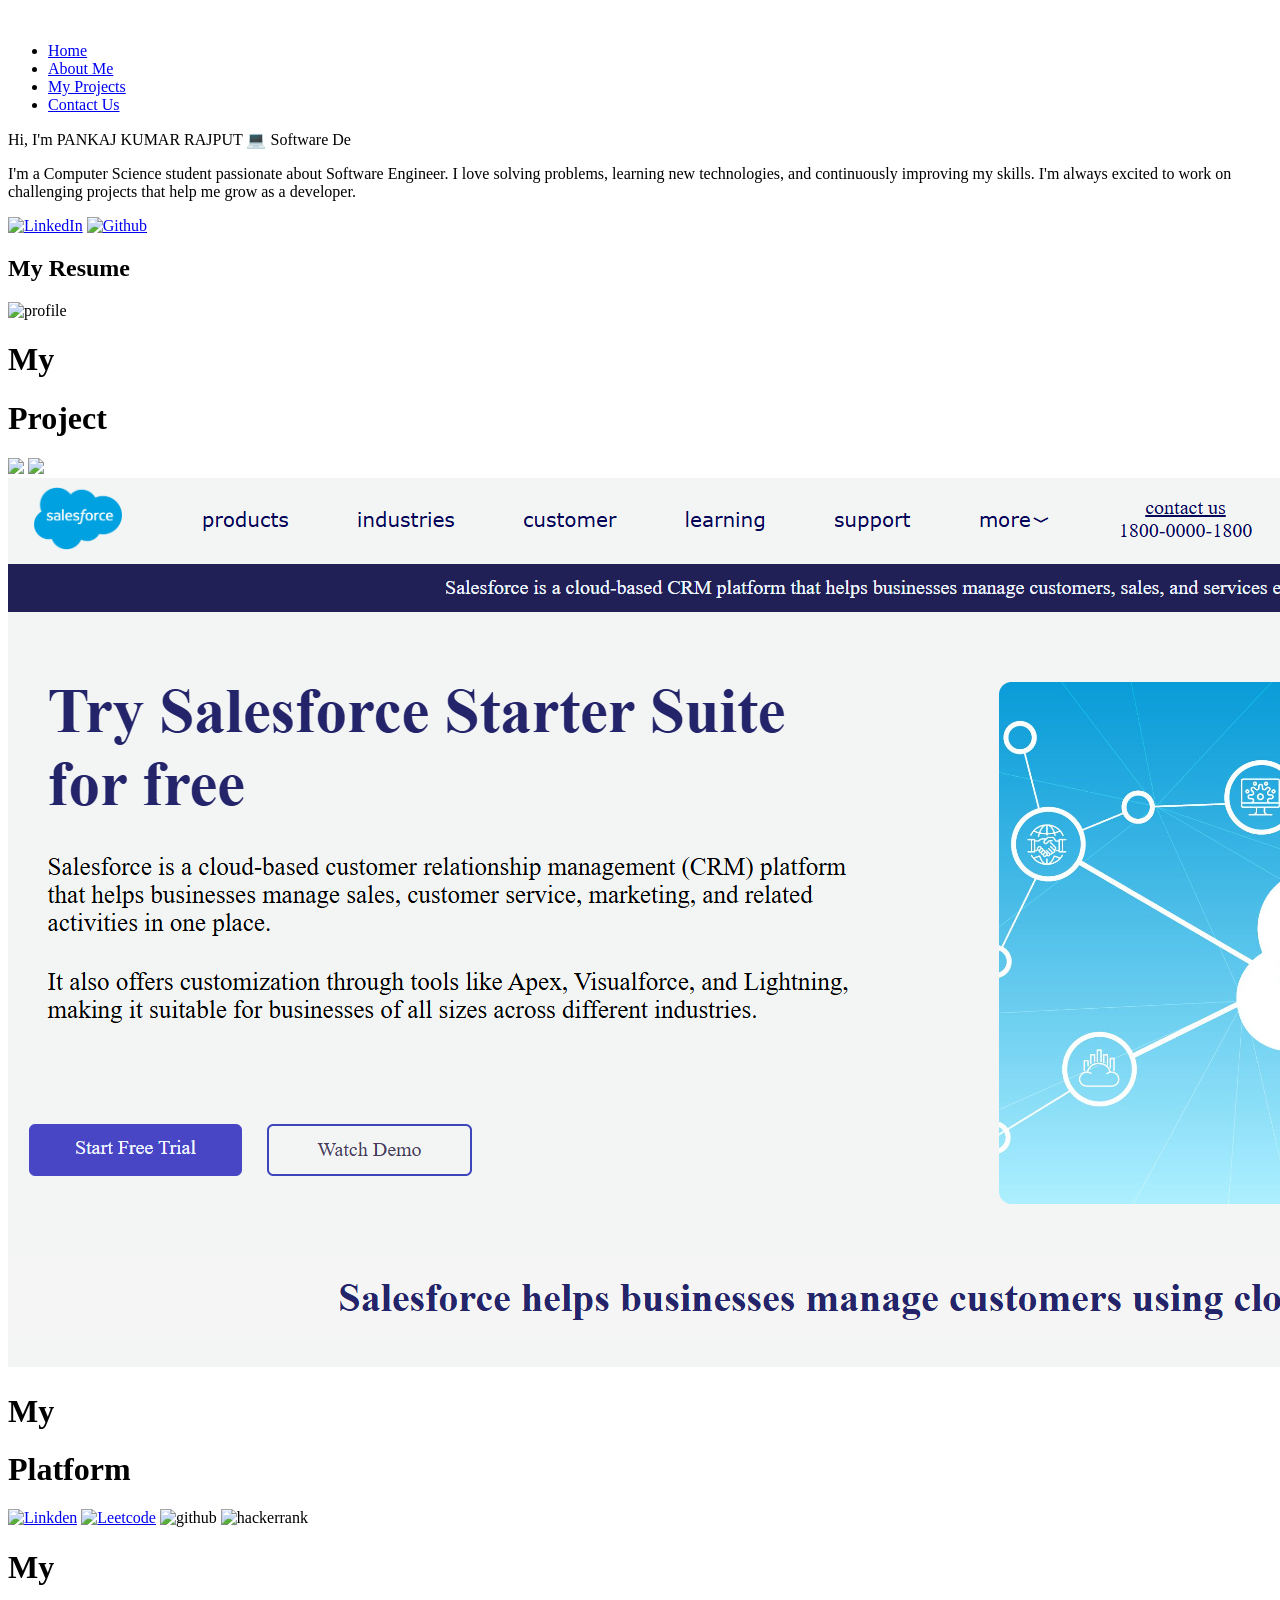
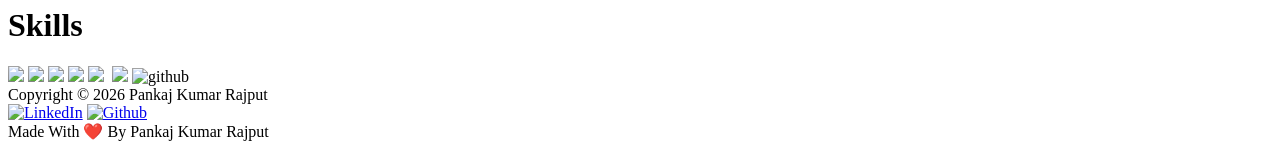
==== index.html @ b7a6cf40 "my portfolio" ====
<!DOCTYPE html>
<html lang="en">

<head>
    <meta charset="UTF-8">
    <meta name="viewport" content="width=device-width, initial-scale=1.0">
    <link rel="stylesheet" href="style.css">
    <link rel="preconnect" href="https://fonts.googleapis.com">
    <link rel="preconnect" href="https://fonts.gstatic.com" crossorigin>
    <link href="https://fonts.googleapis.com/css2?family=Poppins:wght@300;400;500;600;700;800&display=swap"
        rel="stylesheet">
    <title> Pankaj_portfolio</title>
</head>

<body>
    <header>
        <nav>
            <img src="https://res.cloudinary.com/w6q3p54a/image/upload/v1785522850/name_logo_dlcgnm.png" alt="">
            <div>
                <ul id>
                    <li><a href="index.html">Home</a></li>
                    <li><a href="About.html">About Me</a></li>
                    <li><a href="#projects">My Projects</a></li>
                    <li><a href="Contact.html">Contact Us</a></li>
                </ul>
            </div>
        </nav>
    </header>
    <div class="fakeheader"></div>
    <section class="main">
        <div class="spans">
            <span>Hi, I'm </span>
            <span>PANKAJ KUMAR RAJPUT</span>
            <span id = "typing">Frontend Developer | CSE Student</span>
            <p>I'm a Computer Science student passionate about
                Software Engineer. I love solving problems,
                learning new technologies, and continuously improving my
                skills. I'm always excited to work on challenging projects
                that help me grow as a developer.</p>

            <div class="socialmedia">
                <a href="https://www.linkedin.com/in/pankaj-kumar-rajput-108964381/"><img src="https://res.cloudinary.com/w6q3p54a/image/upload/v1786182170/linkdin_logo_zkwaji.png"
                        alt="LinkedIn"></a>
                <a href="https://github.com/pankajkumar0202"><img src="https://res.cloudinary.com/w6q3p54a/image/upload/v1786181733/github_logo_jincsy.png" alt="Github"></a>
            </div>

            <h2>My Resume</h2>

        </div>

        <div class="secImg">
            <img src="https://res.cloudinary.com/w6q3p54a/image/upload/v1785523000/circle_photo_drlz8g.png"
                alt="profile">
        </div>
    </section>
    <div class="second-section" id="projects">
        <div class="heading">
            <h1>My</h1>
            <h1>Project</h1>
        </div>
        <div class="project">
            <a href=""><img
                    src="https://res.cloudinary.com/w6q3p54a/image/upload/v1785863701/Screenshot_2026-08-04_224220_smucod.png"></a>
                     <img
                    src="https://res.cloudinary.com/w6q3p54a/image/upload/v1785610130/Screenshot_2026-08-02_001630_clujbb.png">
                <img src="https://res.cloudinary.com/w6q3p54a/image/upload/v1785610124/Screenshot_2026-08-02_001618_g2d5j7.png"
                    alt="">
            <div class="project2">
                 <img src="Screenshot 2026-03-03 004940.png">
            </div>

        </div>
    </div>

    <div class="third-section">
        <div class="heading">
            <h1>My</h1>
            <h1>Platform</h1>
        </div>
        <div class="platform">
            <a href="https://www.linkedin.com/in/pankaj-kumar-rajput-108964381/">
                <img src="https://res.cloudinary.com/w6q3p54a/image/upload/v1786182170/linkdin_logo_zkwaji.png" alt="Linkden"></a>
            <a href="https://leetcode.com/u/Pankajkumar02/"><img src="https://res.cloudinary.com/w6q3p54a/image/upload/v1786181576/leetcode_logo_qrk9oc.png" alt="Leetcode"></a>
            <img src="https://res.cloudinary.com/w6q3p54a/image/upload/v1786181733/github_logo_jincsy.png" alt="github">
            <img src="https://res.cloudinary.com/w6q3p54a/image/upload/v1786181665/hackerrank_logo_d5nk4y.avif" alt="hackerrank">
        </div>


    </div>
    <div class="fourth-section">
        <div class="heading">
            <h1>My</h1>
            <h1>Skills</h1>
        </div>
        <div class="skills">
            <img src="https://res.cloudinary.com/w6q3p54a/image/upload/v1785413427/c_image_mfl2be.png">
            <img src="https://res.cloudinary.com/w6q3p54a/image/upload/v1786181685/java_image_e9pdwm.png">
            <img src="https://res.cloudinary.com/w6q3p54a/image/upload/v1786181720/C_Logo_vxd1qz.png">
            <img src="https://res.cloudinary.com/w6q3p54a/image/upload/v1786181638/html_logo_aj2pwg.png">
            <img src="https://res.cloudinary.com/w6q3p54a/image/upload/v1786181700/css_logo_vcjiel.png">
            <img src="https://res.cloudinary.com/w6q3p54a/image/upload/v1785581686/vs_code_logo_hayvtu.jpg" alt="">
            <img src="https://res.cloudinary.com/w6q3p54a/image/upload/v1785581695/git-icon-logo_qfbbxa.svg">
            <img src="https://res.cloudinary.com/w6q3p54a/image/upload/v1786181733/github_logo_jincsy.png" alt="github">
        </div>

    </div>
    <div class="footer">
        <span>Copyright © 2026 Pankaj Kumar Rajput</span>
        <div class="socialmedia">
            <a href="https://www.linkedin.com/in/pankaj-kumar-rajput-108964381/"><img src="https://res.cloudinary.com/w6q3p54a/image/upload/v1786182170/linkdin_logo_zkwaji.png"
                    alt="LinkedIn"></a>
            <a href="https://github.com/pankajkumar0202"><img src="https://res.cloudinary.com/w6q3p54a/image/upload/v1786181733/github_logo_jincsy.png" alt="Github"></a>
        </div>
        <span>Made With ❤️ By Pankaj Kumar Rajput</span>
    </div>



    <script>let roles = [
            "💻 Software Developer",
            "☁️ Cloud Engineer",
            "🧠 DSA Enthusiast"
        ];

        let role = 0;      // Current role
        let letter = 0;    // Current letter

        function type() {

            // Show current text letter by letter
            document.getElementById("typing").innerHTML =
                roles[role].slice(0, letter);

            letter++;

            // If full text is typed
            if (letter > roles[role].length) {

                // Wait for 2 seconds
                setTimeout(function () {

                    // Move to next role
                    role++;

                    // If last role finished, start again
                    if (role == roles.length) {
                        role = 0;
                    }

                    // Start typing from first letter
                    letter = 0;

                    type();

                }, 2000);

            }
            else {
                // Keep typing every 100ms
                setTimeout(type, 100);
            }

        }
        type();
    </script>

</body>

</html>
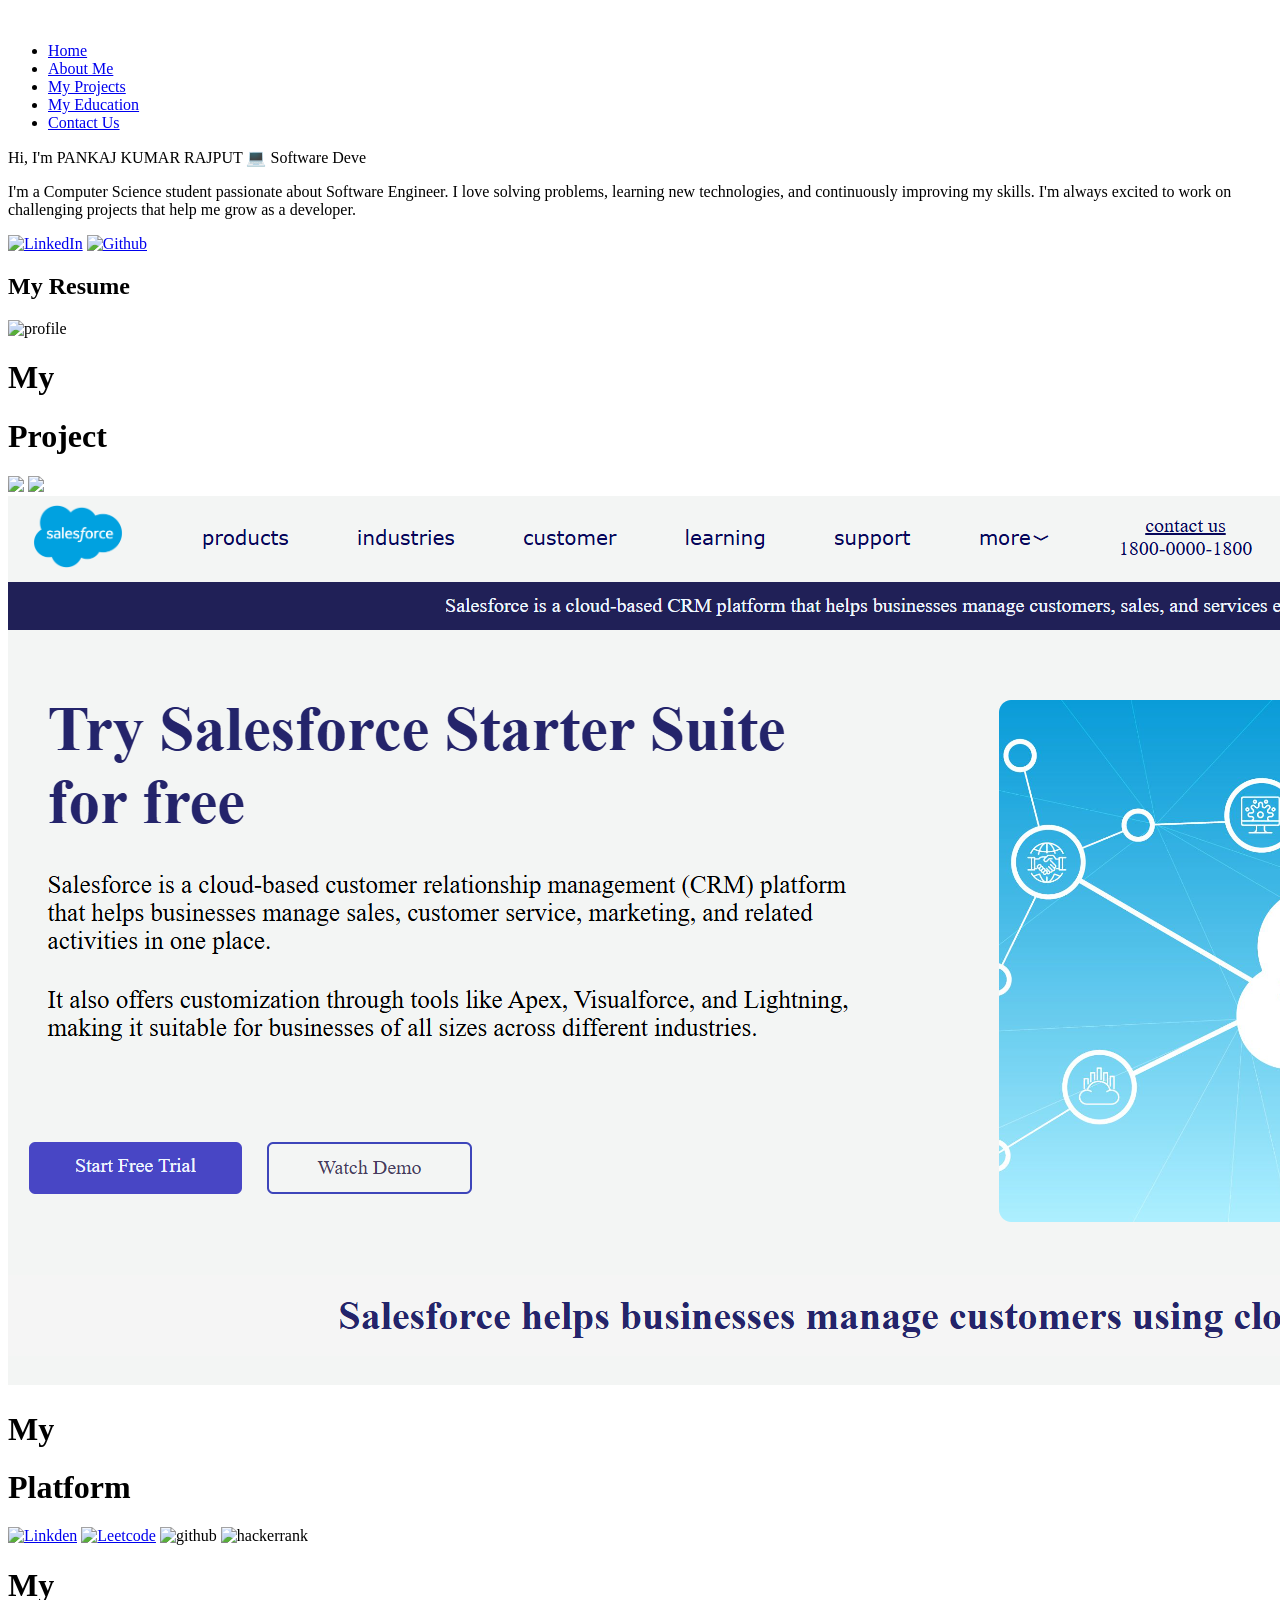
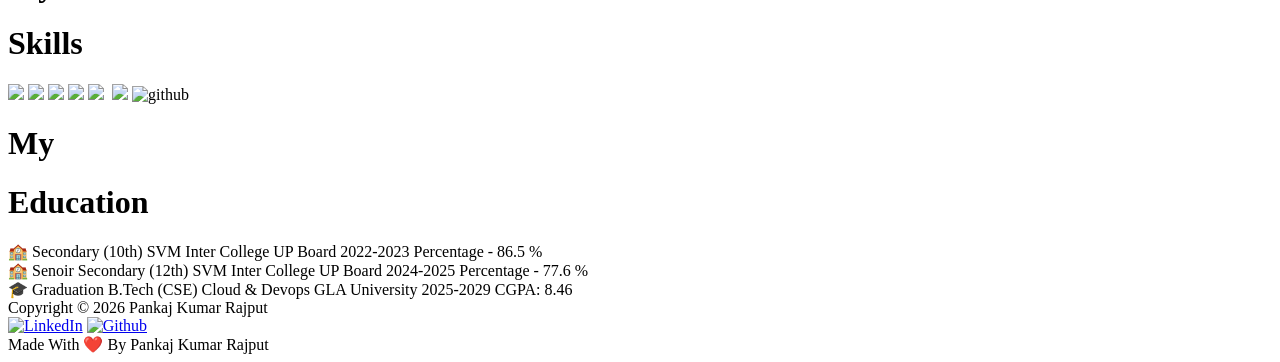
==== commit 2a4d6038: "change portfolio" ====
--- a/index.html
+++ b/index.html
@@ -21,6 +21,7 @@
                     <li><a href="index.html">Home</a></li>
                     <li><a href="About.html">About Me</a></li>
                     <li><a href="#projects">My Projects</a></li>
+                    <li><a href="#education-box">My Education</a></li>
                     <li><a href="Contact.html">Contact Us</a></li>
                 </ul>
             </div>
@@ -31,7 +32,7 @@
         <div class="spans">
             <span>Hi, I'm </span>
             <span>PANKAJ KUMAR RAJPUT</span>
-            <span id = "typing">Frontend Developer | CSE Student</span>
+            <span id="typing">Frontend Developer | CSE Student</span>
             <p>I'm a Computer Science student passionate about
                 Software Engineer. I love solving problems,
                 learning new technologies, and continuously improving my
@@ -39,9 +40,12 @@
                 that help me grow as a developer.</p>
 
             <div class="socialmedia">
-                <a href="https://www.linkedin.com/in/pankaj-kumar-rajput-108964381/"><img src="https://res.cloudinary.com/w6q3p54a/image/upload/v1786182170/linkdin_logo_zkwaji.png"
+                <a href="https://www.linkedin.com/in/pankaj-kumar-rajput-108964381/"><img
+                        src="https://res.cloudinary.com/w6q3p54a/image/upload/v1786182170/linkdin_logo_zkwaji.png"
                         alt="LinkedIn"></a>
-                <a href="https://github.com/pankajkumar0202"><img src="https://res.cloudinary.com/w6q3p54a/image/upload/v1786181733/github_logo_jincsy.png" alt="Github"></a>
+                <a href="https://github.com/pankajkumar0202"><img
+                        src="https://res.cloudinary.com/w6q3p54a/image/upload/v1786181733/github_logo_jincsy.png"
+                        alt="Github"></a>
             </div>
 
             <h2>My Resume</h2>
@@ -49,7 +53,7 @@
         </div>
 
         <div class="secImg">
-            <img src="https://res.cloudinary.com/w6q3p54a/image/upload/v1785523000/circle_photo_drlz8g.png"
+            <img src="https://res.cloudinary.com/w6q3p54a/image/upload/v1786989139/portfolio-img3_gss8xq.png"
                 alt="profile">
         </div>
     </section>
@@ -61,12 +65,12 @@
         <div class="project">
             <a href=""><img
                     src="https://res.cloudinary.com/w6q3p54a/image/upload/v1785863701/Screenshot_2026-08-04_224220_smucod.png"></a>
-                     <img
-                    src="https://res.cloudinary.com/w6q3p54a/image/upload/v1785610130/Screenshot_2026-08-02_001630_clujbb.png">
-                <img src="https://res.cloudinary.com/w6q3p54a/image/upload/v1785610124/Screenshot_2026-08-02_001618_g2d5j7.png"
-                    alt="">
+            <img
+                src="https://res.cloudinary.com/w6q3p54a/image/upload/v1785610130/Screenshot_2026-08-02_001630_clujbb.png">
+            <img src="https://res.cloudinary.com/w6q3p54a/image/upload/v1785610124/Screenshot_2026-08-02_001618_g2d5j7.png"
+                alt="">
             <div class="project2">
-                 <img src="Screenshot 2026-03-03 004940.png">
+                <img src="Screenshot 2026-03-03 004940.png">
             </div>
 
         </div>
@@ -79,10 +83,14 @@
         </div>
         <div class="platform">
             <a href="https://www.linkedin.com/in/pankaj-kumar-rajput-108964381/">
-                <img src="https://res.cloudinary.com/w6q3p54a/image/upload/v1786182170/linkdin_logo_zkwaji.png" alt="Linkden"></a>
-            <a href="https://leetcode.com/u/Pankajkumar02/"><img src="https://res.cloudinary.com/w6q3p54a/image/upload/v1786181576/leetcode_logo_qrk9oc.png" alt="Leetcode"></a>
+                <img src="https://res.cloudinary.com/w6q3p54a/image/upload/v1786182170/linkdin_logo_zkwaji.png"
+                    alt="Linkden"></a>
+            <a href="https://leetcode.com/u/Pankajkumar02/"><img
+                    src="https://res.cloudinary.com/w6q3p54a/image/upload/v1786181576/leetcode_logo_qrk9oc.png"
+                    alt="Leetcode"></a>
             <img src="https://res.cloudinary.com/w6q3p54a/image/upload/v1786181733/github_logo_jincsy.png" alt="github">
-            <img src="https://res.cloudinary.com/w6q3p54a/image/upload/v1786181665/hackerrank_logo_d5nk4y.avif" alt="hackerrank">
+            <img src="https://res.cloudinary.com/w6q3p54a/image/upload/v1786181665/hackerrank_logo_d5nk4y.avif"
+                alt="hackerrank">
         </div>
 
 
@@ -104,12 +112,48 @@
         </div>
 
     </div>
+    <div class="fifth-section" id="education-box">
+        <div class="heading">
+            <h1>My</h1>
+            <h1>Education</h1>
+        </div>
+        <div class="education">
+            <div class="box1">
+                <span id="logo">🏫</span>
+                <span>Secondary (10th)</span>
+                <span>SVM Inter College</span>
+                <span>UP Board</span>
+                <span>2022-2023</span>
+                <span>Percentage - 86.5 %</span>
+
+            </div>
+            <div class="box2">
+                <span id="logo">🏫</span>
+                <span>Senoir Secondary (12th)</span>
+                <span>SVM Inter College</span>
+                <span>UP Board</span>
+                <span>2024-2025</span>
+                <span>Percentage - 77.6 %</span>
+            </div>
+            <div class="box3">
+                <span id="logo">🎓</span>
+                <span>Graduation</span>
+                <span>B.Tech (CSE) Cloud & Devops</span>
+                <span>GLA University</span>
+                <span>2025-2029</span>
+                <span>CGPA: 8.46</span>
+            </div>
+        </div>
+    </div>
     <div class="footer">
         <span>Copyright © 2026 Pankaj Kumar Rajput</span>
         <div class="socialmedia">
-            <a href="https://www.linkedin.com/in/pankaj-kumar-rajput-108964381/"><img src="https://res.cloudinary.com/w6q3p54a/image/upload/v1786182170/linkdin_logo_zkwaji.png"
+            <a href="https://www.linkedin.com/in/pankaj-kumar-rajput-108964381/"><img
+                    src="https://res.cloudinary.com/w6q3p54a/image/upload/v1786182170/linkdin_logo_zkwaji.png"
                     alt="LinkedIn"></a>
-            <a href="https://github.com/pankajkumar0202"><img src="https://res.cloudinary.com/w6q3p54a/image/upload/v1786181733/github_logo_jincsy.png" alt="Github"></a>
+            <a href="https://github.com/pankajkumar0202"><img
+                    src="https://res.cloudinary.com/w6q3p54a/image/upload/v1786181733/github_logo_jincsy.png"
+                    alt="Github"></a>
         </div>
         <span>Made With ❤️ By Pankaj Kumar Rajput</span>
     </div>
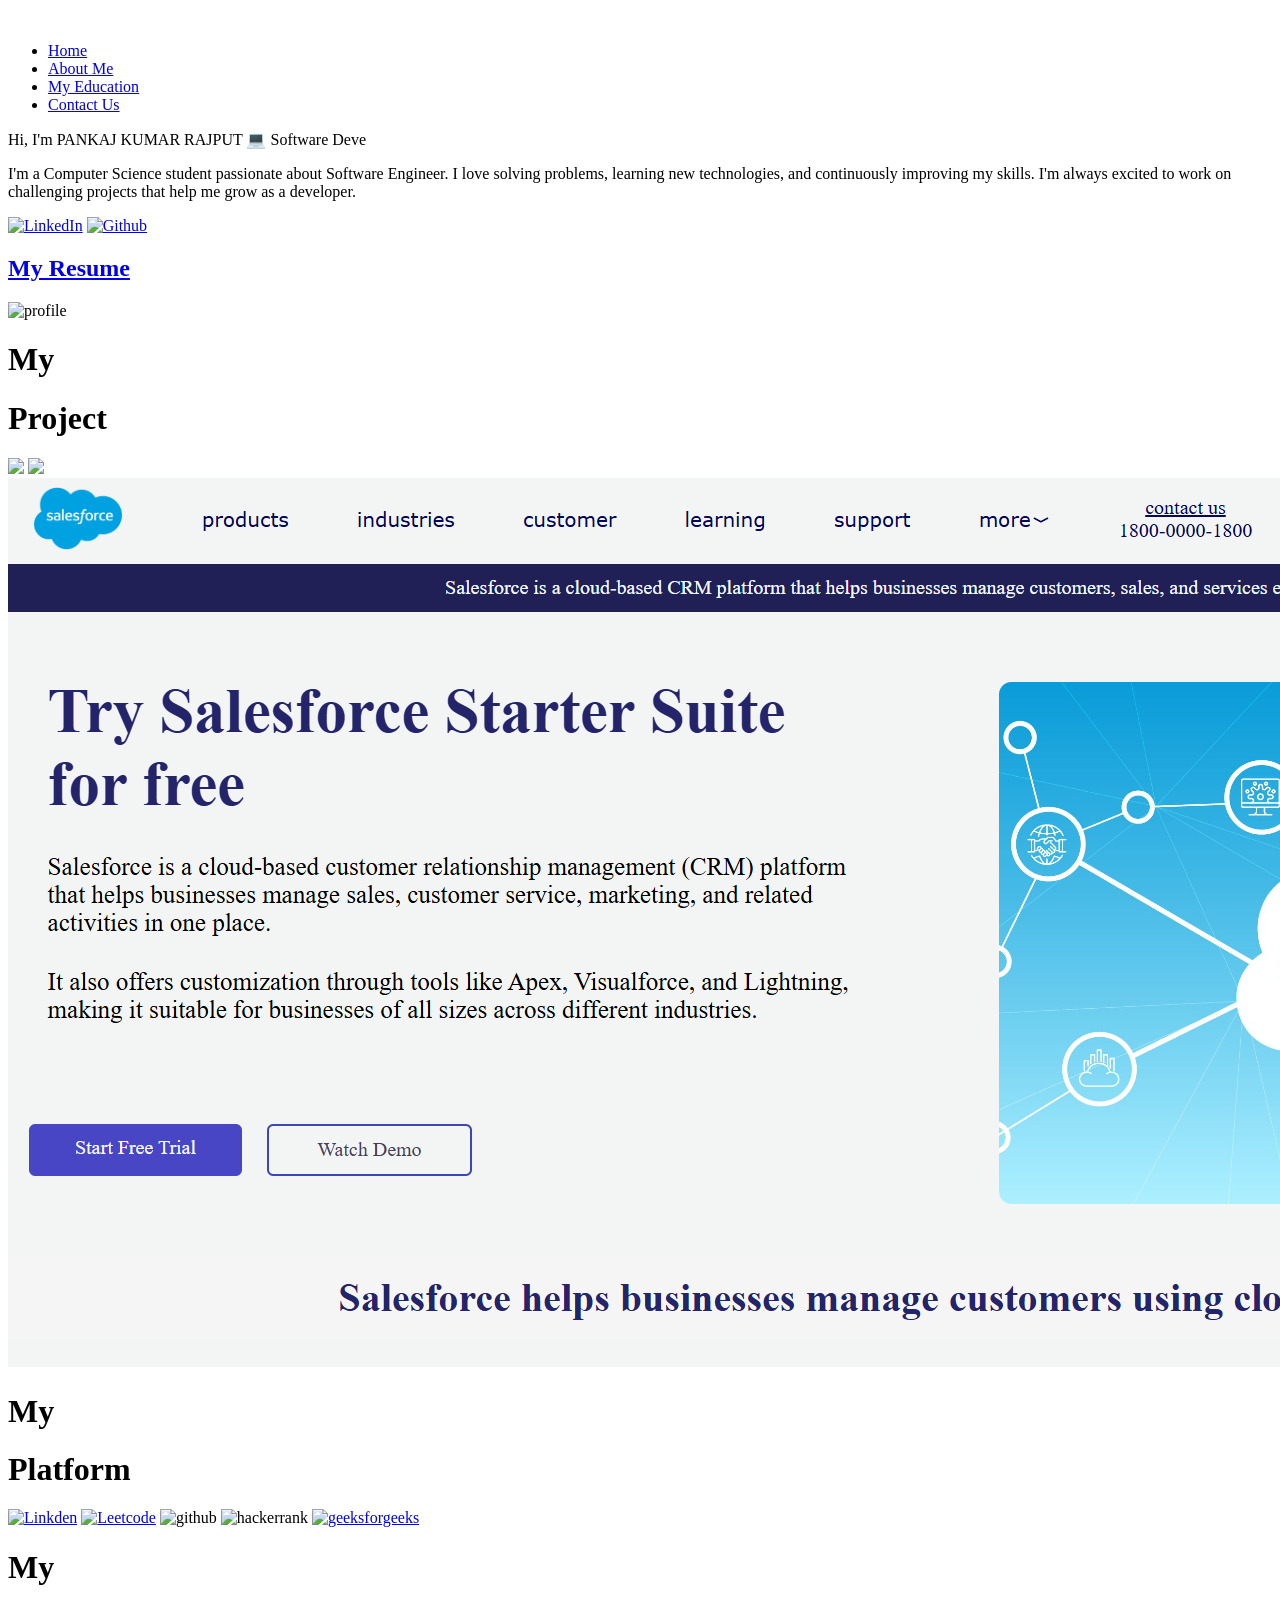
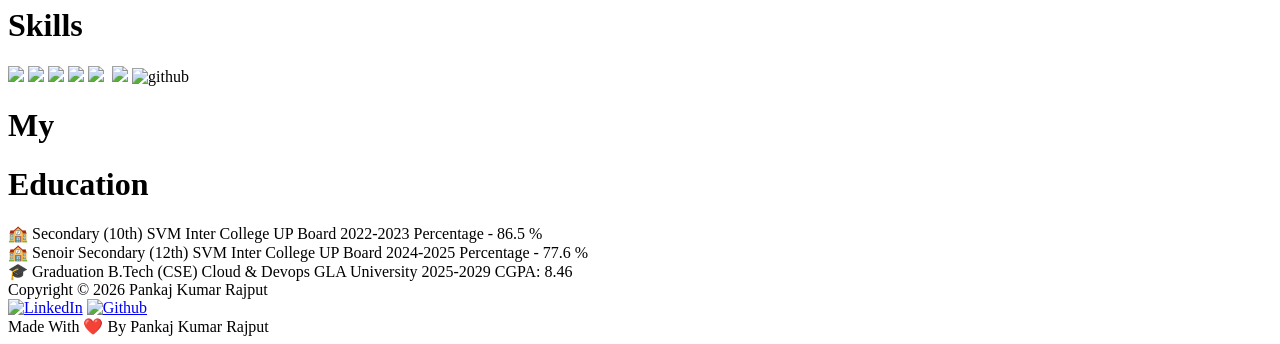
==== commit 67665c90: "updated code" ====
--- a/index.html
+++ b/index.html
@@ -20,7 +20,6 @@
                 <ul id>
                     <li><a href="index.html">Home</a></li>
                     <li><a href="About.html">About Me</a></li>
-                    <li><a href="#projects">My Projects</a></li>
                     <li><a href="#education-box">My Education</a></li>
                     <li><a href="Contact.html">Contact Us</a></li>
                 </ul>
@@ -48,12 +47,13 @@
                         alt="Github"></a>
             </div>
 
-            <h2>My Resume</h2>
-
+          <a href="https://drive.google.com/file/d/1RpoOMNnW2IzryAdrA4vmJOobnd2M9MtQ/view?usp=sharing" target="_blank">
+       <h2>My Resume</h2></a>
+            
         </div>
 
         <div class="secImg">
-            <img src="https://res.cloudinary.com/w6q3p54a/image/upload/v1786989139/portfolio-img3_gss8xq.png"
+            <img src="https://res.cloudinary.com/w6q3p54a/image/upload/v1788895362/pankaj-removebg-preview_2_1_ydmzxm.png"
                 alt="profile">
         </div>
     </section>
@@ -91,6 +91,8 @@
             <img src="https://res.cloudinary.com/w6q3p54a/image/upload/v1786181733/github_logo_jincsy.png" alt="github">
             <img src="https://res.cloudinary.com/w6q3p54a/image/upload/v1786181665/hackerrank_logo_d5nk4y.avif"
                 alt="hackerrank">
+                <a href="https://www.geeksforgeeks.org/profile/pankaj4ik4w/">
+                <img src="https://res.cloudinary.com/w6q3p54a/image/upload/v1788891675/geeksforgeeks_oqzym3.png" alt="geeksforgeeks"></a>
         </div>
 
 
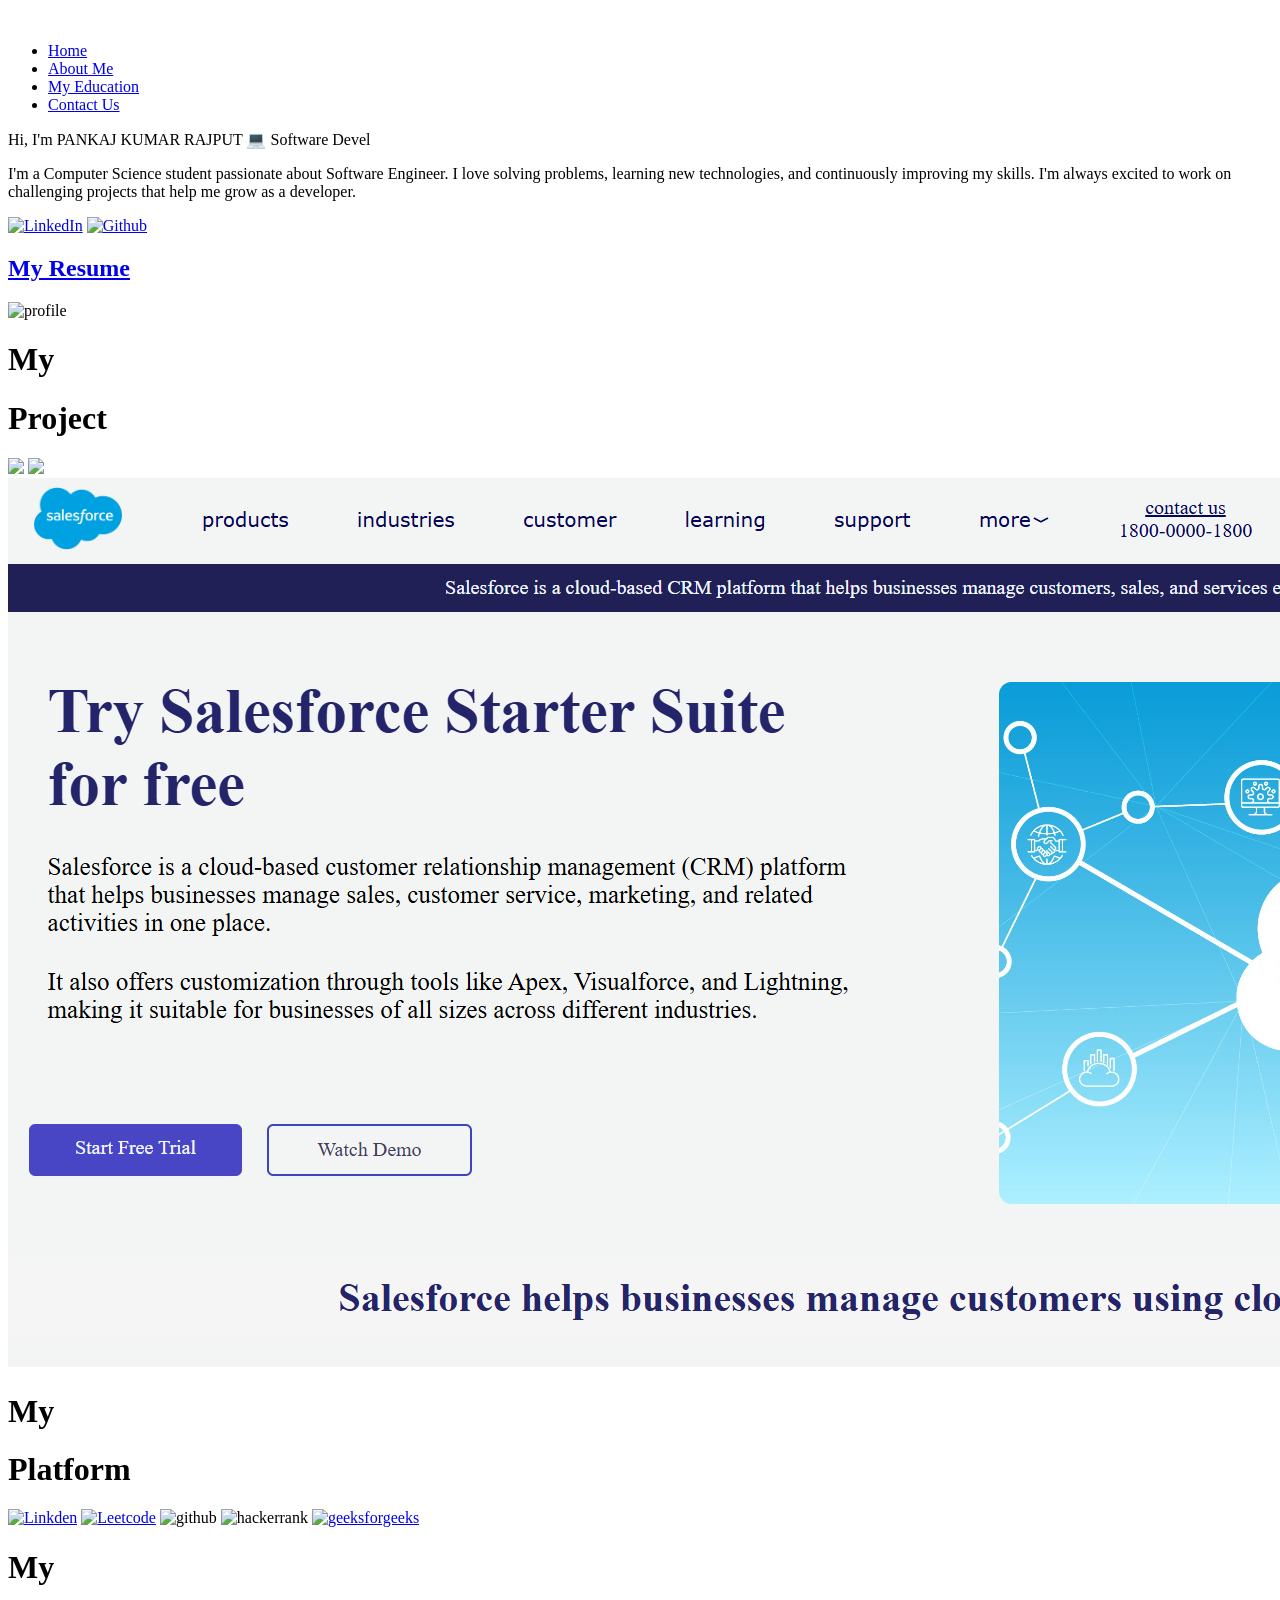
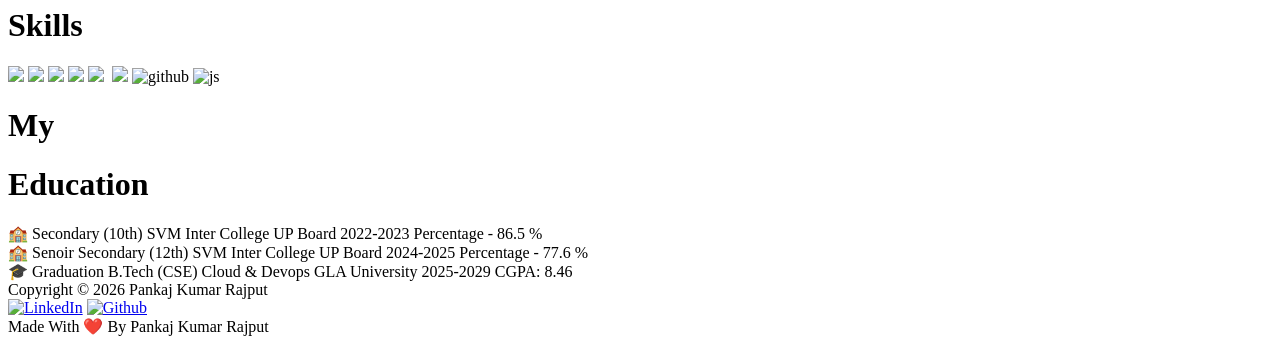
==== commit 5b556c2f: "update portfolio" ====
--- a/index.html
+++ b/index.html
@@ -111,6 +111,8 @@
             <img src="https://res.cloudinary.com/w6q3p54a/image/upload/v1785581686/vs_code_logo_hayvtu.jpg" alt="">
             <img src="https://res.cloudinary.com/w6q3p54a/image/upload/v1785581695/git-icon-logo_qfbbxa.svg">
             <img src="https://res.cloudinary.com/w6q3p54a/image/upload/v1786181733/github_logo_jincsy.png" alt="github">
+            <img src="https://res.cloudinary.com/w6q3p54a/image/upload/v1789230099/javascript-logo-png_seeklogo-330541_qinv5g.png" alt="js">
+        
         </div>
 
     </div>
